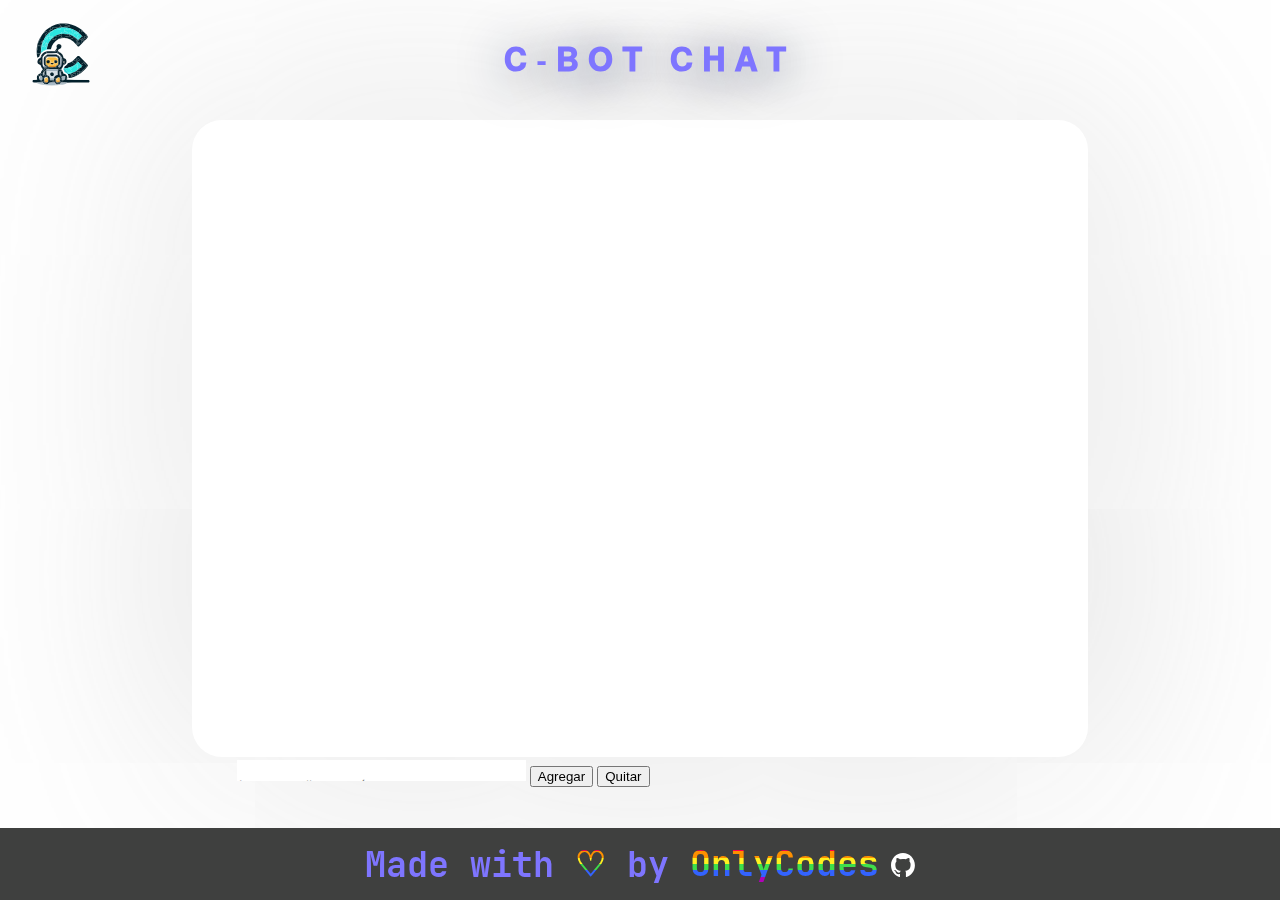
==== bot-index/bot-index.html @ 734411dc "Added animation in c-bot text" ====
<!DOCTYPE html>
<html lang="en">

<head>
    <meta charset="UTF-8" />
    <meta name="viewport" content="width=device-width, initial-scale=1.0" />
    <script src="index.js"></script>
    <link rel="stylesheet" href="../reset.css" />
    <link rel="stylesheet" href="style.css" />
    <title>C-Bot</title>
</head>

<body>
    <header>
        
        <div class="logo">
            <img src="../img/logo.svg" alt="logo" />
            <h1>𝐂-𝐁𝐎𝐓 𝐂𝐇𝐀𝐓</h1>
        </div>

    </header>
    <main>
        <div class="main-body">
            <iframe
                src='https://webchat.botframework.com/embed/C-Bot-Testing-bot?s=ztC_HZhjrwo.ObMZq8v02eYbGbd6Hed4Wk8q3EmNx5lXCqGLZdnSNCI'
                style='min-width: 400px; width: 95%; min-height: 100%;'></iframe>
            <div class="input-key">
                <textarea name="user-key" id="user-key" cols="30" rows="10" placeholder="Ingresa tu llave aquí"></textarea>
                <button>Agregar</button>
                <button>Quitar</button>  
            </div>     
        </div>
    </main>
    <footer>
        <p>Made with&#160</p>
        <h1>♡&#160</h1>
        <p>by&#160</p>
        <h1>OnlyCodes</h1>
        <a href="https://github.com/OnlyCodesOrg"><img src="../img/github.svg" alt=""></a>
    </footer>
</body>

</html>
---- bot-index/style.css ----
/*
    #F1C5D9
    #F2B3C0
    #E6A2AD
    #DF8A91
*/

body {
    background: #ffffff;
    min-height: 100vh;
    margin: 0;
    display: grid;
    grid-template-rows: auto 1fr auto;
}

main {
    width: 70%;
    padding-left: 15%;
}

header {
    min-height: 50px;
    width: 100%;
    height: 120px;
}

.main-body {
    display: flex;
    height: 90%;
}

.logo {
    display: flex;
    width: 100%;
    height: 120px;
    align-items: center;
    justify-content: center;
    position: relative;
}

.logo h1 {
    font-size: 2rem;
    font-family: "Intern", sans-serif;
    font-weight: bolder;
    color: #7e75ff;
    text-shadow: 5px 5px 50px #062244;
    letter-spacing: 1vh;
    margin-left: 20px;
}

.logo img {
    width: 100px;
    height: auto;
    position: absolute;
    top: 0;
    left: 0;
    margin-left: 10px;
    margin-top: 5px;
}

.main-body {
    background-color: white;
    height: 90%;
    border-radius: 30px;
    box-shadow: 5px 5px 1000px rgba(131, 131, 131, 0.3);
    padding-left: 5%;
    display: block;
}

.input-key {
    height: 5%;
}

#user-key {
    padding-top: 2%;
    resize: none;
    font-family: "Inter";
    border: none;
    font-weight: 400px;
    font-style: normal;
    color: #0a3871;
    height: 5%;
}

footer {
    background-color: #3f403f;
    display: inline-flex;
    align-items: center;
    justify-content: center;
    width: 100%;
    color: #7e75ff;
    font-family: "JetBrains Mono", sans-serif;
    font-size: 35px;
    height: 8vh;
    text-align: center;
}

footer img {
    width: 24px;
    height: 24px;
    padding-left: 12px;
}

footer a {
    color: white;
    text-decoration: none;
}

button:hover {
    cursor: pointer;
}

.btton1:active {
    background: #062244;
}

footer h1 {
    text-decoration: none;
    font-size: 35px;
    font-weight: 700;
    color: transparent;
    background: linear-gradient(
        #fd004c 16.7%,
        #fe9000 16.7%,
        #fe9000 33.4%,
        #fff020 33.4%,
        #fff020 50.1%,
        #3edf4b 50.1%,
        #3edf4b 66.8%,
        #3363ff 66.8%,
        #3363ff 83.5%,
        #b102b7 83.5%
    );
    -webkit-text-stroke: 2px var(--yangColor);
    background-clip: text;
    -webkit-background-clip: text;
    line-height: 1.1em;
    animation: rainbow 100s linear infinite;
}

@keyframes rainbow {
    100% {
        background-position: 0 60em;
    }
}

.logo h1 {
    animation: cssAnimation_0 5500ms infinite ease-in-out;
}

@keyframes cssAnimation_0 {
    0% {
        /* OPCIONAL */
    }
    50% {
        text-shadow: 0px 10px 3px rgba(0, 0, 0, 0.3);
        letter-spacing: 50px;
        color: #3363ff;
    }
    100% {
        /* OPCIONAL */
    }
}

@font-face {
    font-family: "Inter";
    src: url("../fonts/Inter-VariableFont_slnt,wght.ttf") format("truetype");
    font-weight: 400;
    font-style: normal;
}

@font-face {
    font-family: "Inter";
    src: url("../fonts/Inter-VariableFont_slnt,wght.ttf") format("truetype");
    font-weight: 1600;
    font-style: bold;
}

@font-face {
    font-family: "Emizen";
    src: url("../fonts/Emizen.otf") format("truetype");
    font-weight: 400;
    font-style: normal;
}

@font-face {
    font-family: "JetBrains Mono";
    src: url("../fonts/JetBrainsMono-Bold.ttf") format("truetype");
    font-weight: 400;
    font-style: normal;
}
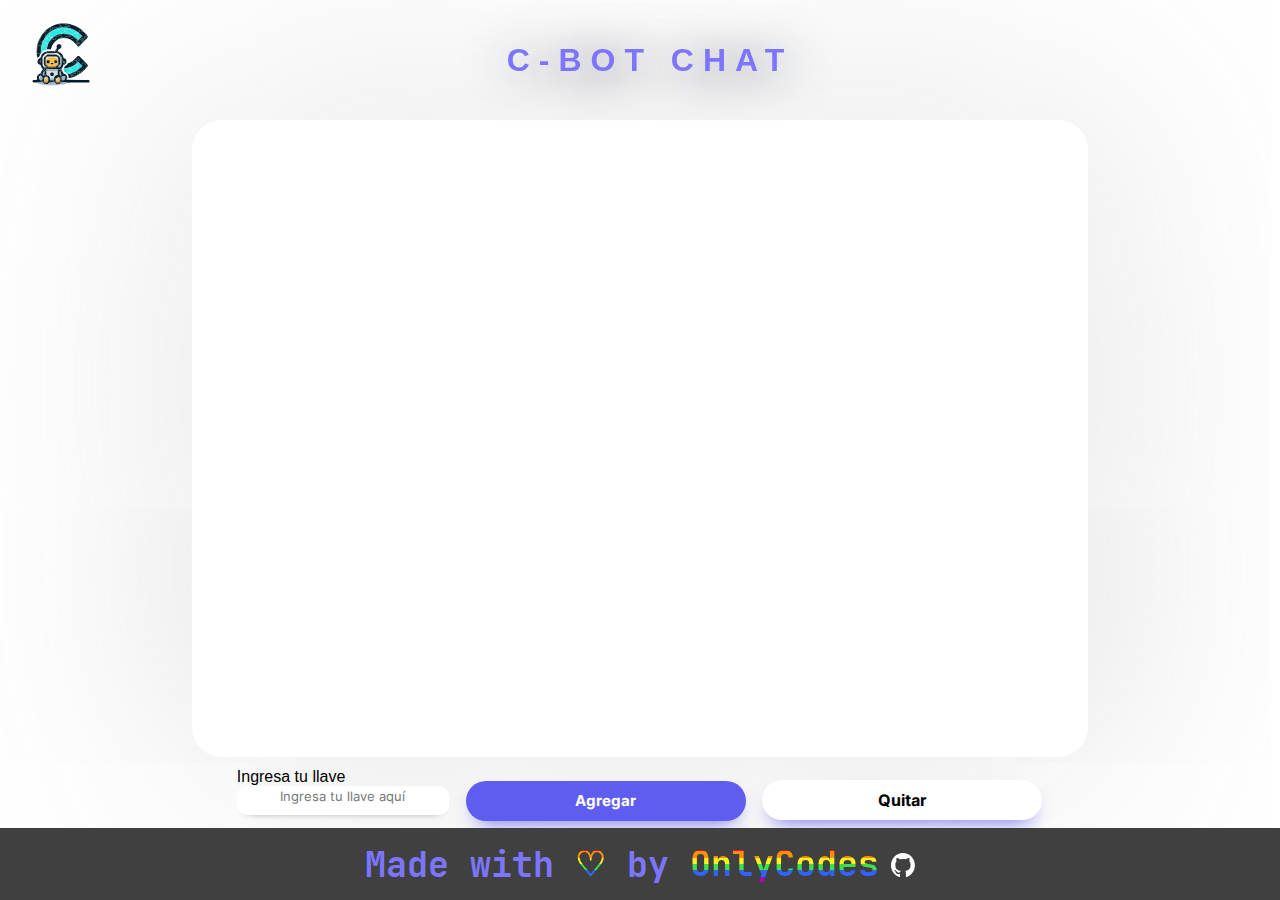
==== commit bb19961d: "Added added and delted button" ====
--- a/bot-index/bot-index.html
+++ b/bot-index/bot-index.html
@@ -12,10 +12,10 @@
 
 <body>
     <header>
-        
+
         <div class="logo">
             <img src="../img/logo.svg" alt="logo" />
-            <h1>𝐂-𝐁𝐎𝐓 𝐂𝐇𝐀𝐓</h1>
+            <h1>C-BOT CHAT</h1>
         </div>
 
     </header>
@@ -25,10 +25,16 @@
                 src='https://webchat.botframework.com/embed/C-Bot-Testing-bot?s=ztC_HZhjrwo.ObMZq8v02eYbGbd6Hed4Wk8q3EmNx5lXCqGLZdnSNCI'
                 style='min-width: 400px; width: 95%; min-height: 100%;'></iframe>
             <div class="input-key">
-                <textarea name="user-key" id="user-key" cols="30" rows="10" placeholder="Ingresa tu llave aquí"></textarea>
-                <button>Agregar</button>
-                <button>Quitar</button>  
-            </div>     
+                <p>Ingresa tu llave</p>
+                <div class="input-text"> <textarea name="user-key" id="user-key" type="password" cols="30" rows="10"
+                        placeholder="Ingresa tu llave aquí"></textarea>
+                    <div class="btns">
+                        <button id="btn1">Agregar</button>
+                        <button id="btn2">Quitar</button>
+                    </div>
+                </div>
+            </div>
+
         </div>
     </main>
     <footer>
--- a/bot-index/style.css
+++ b/bot-index/style.css
@@ -68,19 +68,100 @@
 }
 
 .input-key {
+    padding-top: 1%;
     height: 5%;
 }
 
+.input-key p
+{
+    font-family: "Intern", sans-serif;
+}
+
+.input-text
+{
+    display: flex;
+    height: 100%;
+    width: 100%;
+    align-items: center;
+}
+
 #user-key {
-    padding-top: 2%;
+    max-height: 10vh;
     resize: none;
     font-family: "Inter";
     border: none;
     font-weight: 400px;
     font-style: normal;
     color: #0a3871;
-    height: 5%;
-}
+    height: 80%;
+    border-radius: 10px;
+    text-align: center;
+    color: #000000;
+    box-shadow: #000000 0 5px 10px -10px;
+}
+
+.btns
+{
+    padding-left: 2%;
+    width: 100%;
+    
+}
+/* Buttons style got them from https://getcssscan.com/?ref=beautifulbuttons_header_logo*/
+#btn1
+{
+    background: #5E5DF0;
+    border-radius: 999px;
+    box-shadow: #5E5DF0 0 10px 20px -10px;
+    box-sizing: border-box;
+    color: #FFFFFF;
+    cursor: pointer;
+    font-family: Inter,Helvetica,"Apple Color Emoji","Segoe UI Emoji",NotoColorEmoji,"Noto Color Emoji","Segoe UI Symbol","Android Emoji",EmojiSymbols,-apple-system,system-ui,"Segoe UI",Roboto,"Helvetica Neue","Noto Sans",sans-serif;
+    font-size: 15px;
+    font-weight: 700;
+    line-height: 24px;
+    opacity: 1;
+    outline: 0 solid transparent;
+    padding: 8px 18px;
+    user-select: none;
+    -webkit-user-select: none;
+    touch-action: manipulation;
+    width: 45%;
+    word-break: break-word;
+    border: 0;
+}
+
+#btn2
+{
+    margin-left: 2%;
+    background: #ffffff;
+    border-radius: 999px;
+    box-shadow: #5E5DF0 0 10px 20px -10px;
+    box-sizing: border-box;
+    color: #000000;
+    cursor: pointer;
+    font-family: Inter,Helvetica,"Apple Color Emoji","Segoe UI Emoji",NotoColorEmoji,"Noto Color Emoji","Segoe UI Symbol","Android Emoji",EmojiSymbols,-apple-system,system-ui,"Segoe UI",Roboto,"Helvetica Neue","Noto Sans",sans-serif;
+    font-size: 16px;
+    font-weight: 700;
+    line-height: 24px;
+    opacity: 1;
+    outline: 0 solid transparent;
+    padding: 8px 18px;
+    user-select: none;
+    -webkit-user-select: none;
+    touch-action: manipulation;
+    width: 45%;
+    word-break: break-word;
+    border: 0;
+}
+
+#user-key:focus
+{
+    outline: none;
+    resize: none;
+    border: none;
+    font-family: "Inter";
+}
+
 
 footer {
     background-color: #3f403f;
@@ -106,13 +187,6 @@
     text-decoration: none;
 }
 
-button:hover {
-    cursor: pointer;
-}
-
-.btton1:active {
-    background: #062244;
-}
 
 footer h1 {
     text-decoration: none;
@@ -144,6 +218,7 @@
     }
 }
 
+
 .logo h1 {
     animation: cssAnimation_0 5500ms infinite ease-in-out;
 }
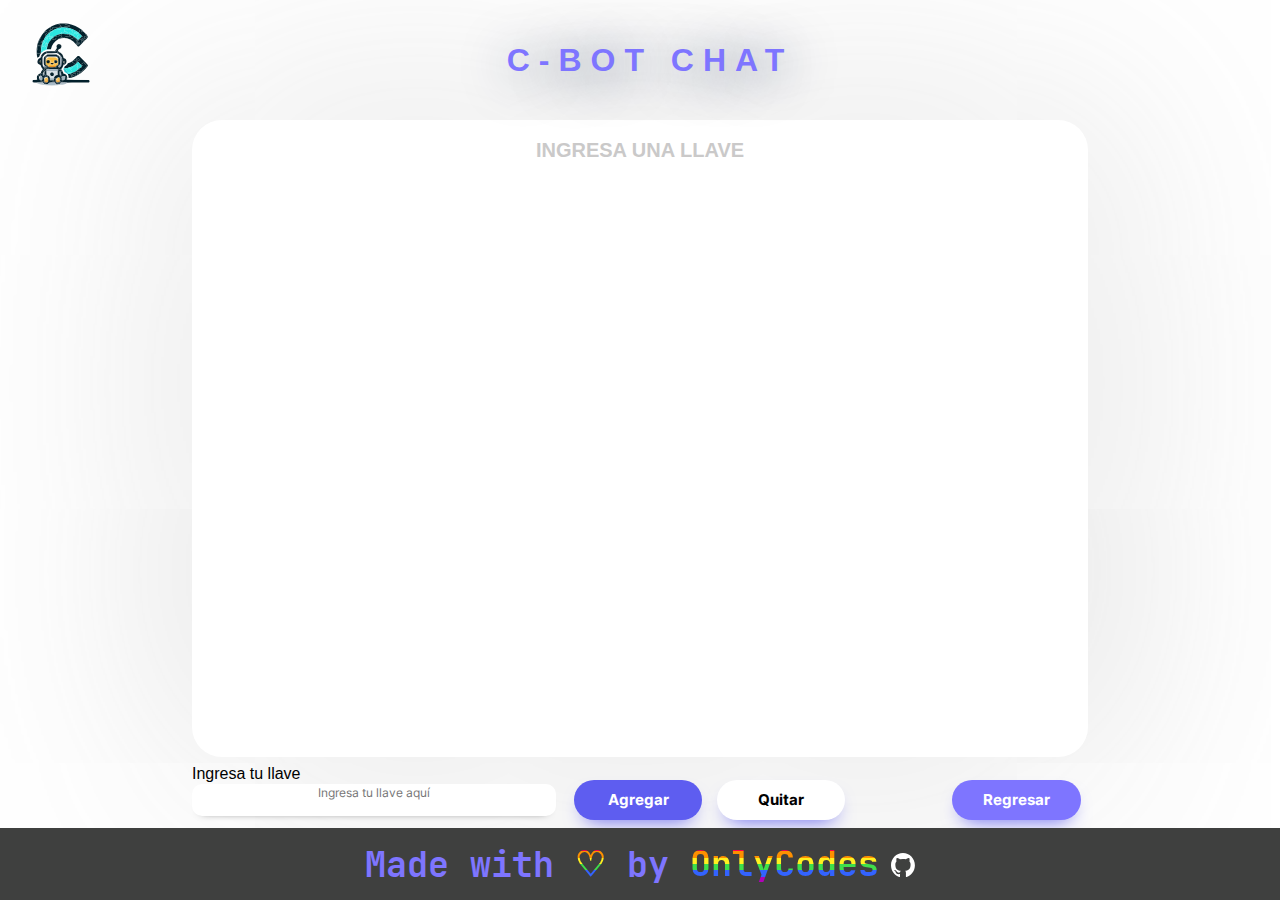
==== commit f00f222a: "Finished bot-index html" ====
--- a/bot-index/bot-index.html
+++ b/bot-index/bot-index.html
@@ -7,6 +7,7 @@
     <script src="index.js"></script>
     <link rel="stylesheet" href="../reset.css" />
     <link rel="stylesheet" href="style.css" />
+    <script src="script.js"></script>
     <title>C-Bot</title>
 </head>
 
@@ -21,21 +22,26 @@
     </header>
     <main>
         <div class="main-body">
-            <iframe
-                src='https://webchat.botframework.com/embed/C-Bot-Testing-bot?s=ztC_HZhjrwo.ObMZq8v02eYbGbd6Hed4Wk8q3EmNx5lXCqGLZdnSNCI'
-                style='min-width: 400px; width: 95%; min-height: 100%;'></iframe>
-            <div class="input-key">
-                <p>Ingresa tu llave</p>
-                <div class="input-text"> <textarea name="user-key" id="user-key" type="password" cols="30" rows="10"
-                        placeholder="Ingresa tu llave aquí"></textarea>
-                    <div class="btns">
-                        <button id="btn1">Agregar</button>
-                        <button id="btn2">Quitar</button>
-                    </div>
+            <div >
+                <h1 id="insert-key-text" class="enabled">INGRESA UNA LLAVE</h1>
+            </div>
+            <iframe class='disabled'src=''
+                style='min-width: 400px; width: 95%; min-height: 100%; padding-left: 5%;' ,
+                id="iframe-input"></iframe>
+        </div>
+
+        <div class="input-key">
+            <p>Ingresa tu llave</p>
+            <div class="input-text"> <textarea name="user-key" id="user-key" inputmode="numeric" cols="30" rows="10"
+                    placeholder="Ingresa tu llave aquí"></textarea>
+                <div class="btns">
+                    <button id="btnAdd" onclick="concatenarYCambiar()">Agregar</button>
+                    <button id="btnRemove" onclick="desconectarBot()">Quitar</button>
+                    <button id="btnBack">Regresar</button>
                 </div>
             </div>
+        </div>
 
-        </div>
     </main>
     <footer>
         <p>Made with&#160</p>
--- a/bot-index/style.css
+++ b/bot-index/style.css
@@ -1,10 +1,3 @@
-/*
-    #F1C5D9
-    #F2B3C0
-    #E6A2AD
-    #DF8A91
-*/
-
 body {
     background: #ffffff;
     min-height: 100vh;
@@ -26,7 +19,15 @@
 
 .main-body {
     display: flex;
+    flex-direction: column; /* Apila los elementos verticalmente */
+    background-color: white;
     height: 90%;
+    border-radius: 30px;
+    box-shadow: 5px 5px 1000px rgba(131, 131, 131, 0.3);
+}
+
+#insert-key-text {
+    text-align: center;
 }
 
 .logo {
@@ -58,27 +59,16 @@
     margin-top: 5px;
 }
 
-.main-body {
-    background-color: white;
-    height: 90%;
-    border-radius: 30px;
-    box-shadow: 5px 5px 1000px rgba(131, 131, 131, 0.3);
-    padding-left: 5%;
-    display: block;
-}
-
 .input-key {
     padding-top: 1%;
     height: 5%;
 }
 
-.input-key p
-{
+.input-key p {
     font-family: "Intern", sans-serif;
 }
 
-.input-text
-{
+.input-text {
     display: flex;
     height: 100%;
     width: 100%;
@@ -98,24 +88,28 @@
     text-align: center;
     color: #000000;
     box-shadow: #000000 0 5px 10px -10px;
-}
-
-.btns
-{
+    font-size: 1.3vh;
+    width: 70%;
+}
+
+.btns {
     padding-left: 2%;
     width: 100%;
-    
 }
 /* Buttons style got them from https://getcssscan.com/?ref=beautifulbuttons_header_logo*/
-#btn1
-{
-    background: #5E5DF0;
+#btnAdd,
+#btnRemove,
+#btnBack {
+    background: #5e5df0;
     border-radius: 999px;
-    box-shadow: #5E5DF0 0 10px 20px -10px;
+    box-shadow: #5e5df0 0 10px 20px -10px;
     box-sizing: border-box;
-    color: #FFFFFF;
+    color: #ffffff;
     cursor: pointer;
-    font-family: Inter,Helvetica,"Apple Color Emoji","Segoe UI Emoji",NotoColorEmoji,"Noto Color Emoji","Segoe UI Symbol","Android Emoji",EmojiSymbols,-apple-system,system-ui,"Segoe UI",Roboto,"Helvetica Neue","Noto Sans",sans-serif;
+    font-family: Inter, Helvetica, "Apple Color Emoji", "Segoe UI Emoji",
+        NotoColorEmoji, "Noto Color Emoji", "Segoe UI Symbol", "Android Emoji",
+        EmojiSymbols, -apple-system, system-ui, "Segoe UI", Roboto,
+        "Helvetica Neue", "Noto Sans", sans-serif;
     font-size: 15px;
     font-weight: 700;
     line-height: 24px;
@@ -125,43 +119,70 @@
     user-select: none;
     -webkit-user-select: none;
     touch-action: manipulation;
-    width: 45%;
+    width: 25%;
     word-break: break-word;
     border: 0;
 }
 
-#btn2
-{
+#btnRemove {
     margin-left: 2%;
     background: #ffffff;
-    border-radius: 999px;
-    box-shadow: #5E5DF0 0 10px 20px -10px;
+    box-shadow: #5e5df0 0 10px 20px -10px;
     box-sizing: border-box;
     color: #000000;
-    cursor: pointer;
-    font-family: Inter,Helvetica,"Apple Color Emoji","Segoe UI Emoji",NotoColorEmoji,"Noto Color Emoji","Segoe UI Symbol","Android Emoji",EmojiSymbols,-apple-system,system-ui,"Segoe UI",Roboto,"Helvetica Neue","Noto Sans",sans-serif;
-    font-size: 16px;
-    font-weight: 700;
-    line-height: 24px;
-    opacity: 1;
-    outline: 0 solid transparent;
-    padding: 8px 18px;
-    user-select: none;
-    -webkit-user-select: none;
-    touch-action: manipulation;
-    width: 45%;
-    word-break: break-word;
-    border: 0;
-}
-
-#user-key:focus
-{
+}
+
+#btnBack {
+    margin-left: 20%;
+    background: #7e75ff;
+}
+
+#btnAdd:active {
+    background-color: #4040cf;
+}
+
+#btnRemove:active {
+    background-color: #dfdfdf;
+}
+
+#btnAdd:hover {
+    font-size: 18px;
+}
+
+#btnRemove:hover {
+    font-size: 18px;
+}
+
+#btnBack:hover {
+    font-size: 18px;
+}
+
+#user-key:focus {
     outline: none;
     resize: none;
     border: none;
     font-family: "Inter";
 }
 
+.disabled
+{
+    pointer-events: none;
+    cursor: default;
+    opacity: 0;
+    margin: 0;
+    height: 0;
+    width: 0;
+    padding: 0;
+}
+
+.enabled
+{
+    font-weight: bold;
+    color: #cac9c9;
+    font-size: 20px;
+    padding: 20px;
+    font-family: 'Intern', sans-serif;
+}
 
 footer {
     background-color: #3f403f;
@@ -186,7 +207,6 @@
     color: white;
     text-decoration: none;
 }
-
 
 footer h1 {
     text-decoration: none;
@@ -212,12 +232,12 @@
     animation: rainbow 100s linear infinite;
 }
 
+/* ANIMATIONS */
 @keyframes rainbow {
     100% {
         background-position: 0 60em;
     }
 }
-
 
 .logo h1 {
     animation: cssAnimation_0 5500ms infinite ease-in-out;
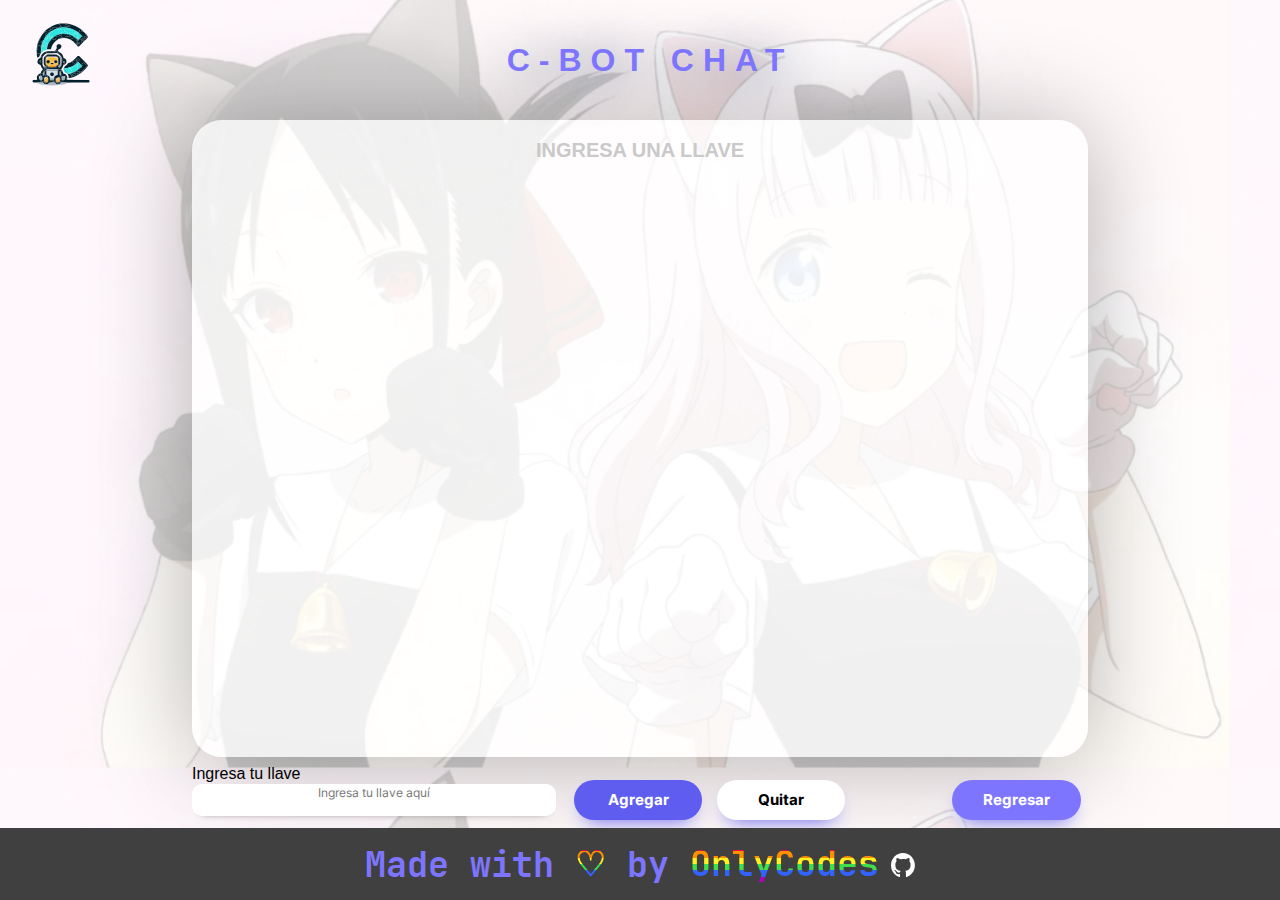
==== commit 5902dd11: "Pages finished" ====
--- a/bot-index/bot-index.html
+++ b/bot-index/bot-index.html
@@ -8,7 +8,7 @@
     <link rel="stylesheet" href="../reset.css" />
     <link rel="stylesheet" href="style.css" />
     <script src="script.js"></script>
-    <title>C-Bot</title>
+    <title>C-Bot Chat</title>
 </head>
 
 <body>
@@ -21,12 +21,12 @@
 
     </header>
     <main>
-        <div class="main-body">
+        <div class="main-body" id="main-body">
             <div >
                 <h1 id="insert-key-text" class="enabled">INGRESA UNA LLAVE</h1>
             </div>
             <iframe class='disabled'src=''
-                style='min-width: 400px; width: 95%; min-height: 100%; padding-left: 5%;' ,
+                style='min-width: 400px; width: 95%; min-height: 100%; padding-left: 2%;' ,
                 id="iframe-input"></iframe>
         </div>
 
@@ -48,8 +48,14 @@
         <h1>♡&#160</h1>
         <p>by&#160</p>
         <h1>OnlyCodes</h1>
-        <a href="https://github.com/OnlyCodesOrg"><img src="../img/github.svg" alt=""></a>
+        <a href="https://github.com/OnlyCodesOrg"><img src="../img/github.svg" alt="github-logo"></a>
     </footer>
 </body>
 
+<script>
+    document.getElementById('btnBack').addEventListener('click', function () {
+    window.location.href = '../index.html';
+});
+</script>
+
 </html>--- a/bot-index/style.css
+++ b/bot-index/style.css
@@ -1,5 +1,9 @@
 body {
     background: #ffffff;
+    background-image: url("/img/background-bot-index.png");
+    background-repeat: repeat;
+    background-size: 100%;
+    background-position: -50px -50px;
     min-height: 100vh;
     margin: 0;
     display: grid;
@@ -19,11 +23,20 @@
 
 .main-body {
     display: flex;
-    flex-direction: column; /* Apila los elementos verticalmente */
-    background-color: white;
+    flex-direction: column; 
+    background-color: rgba(255, 255, 255, 0.692);
     height: 90%;
     border-radius: 30px;
-    box-shadow: 5px 5px 1000px rgba(131, 131, 131, 0.3);
+    box-shadow: 0px 5px 100px rgba(0, 0, 0, 0.3);
+}
+
+.main-body-activated {
+    display: flex;
+    flex-direction: column; 
+    background-color: #ffffff;
+    height: 90%;
+    border-radius: 30px;
+    box-shadow: 0px 5px 100px rgba(0, 0, 0, 0.3);
 }
 
 #insert-key-text {
